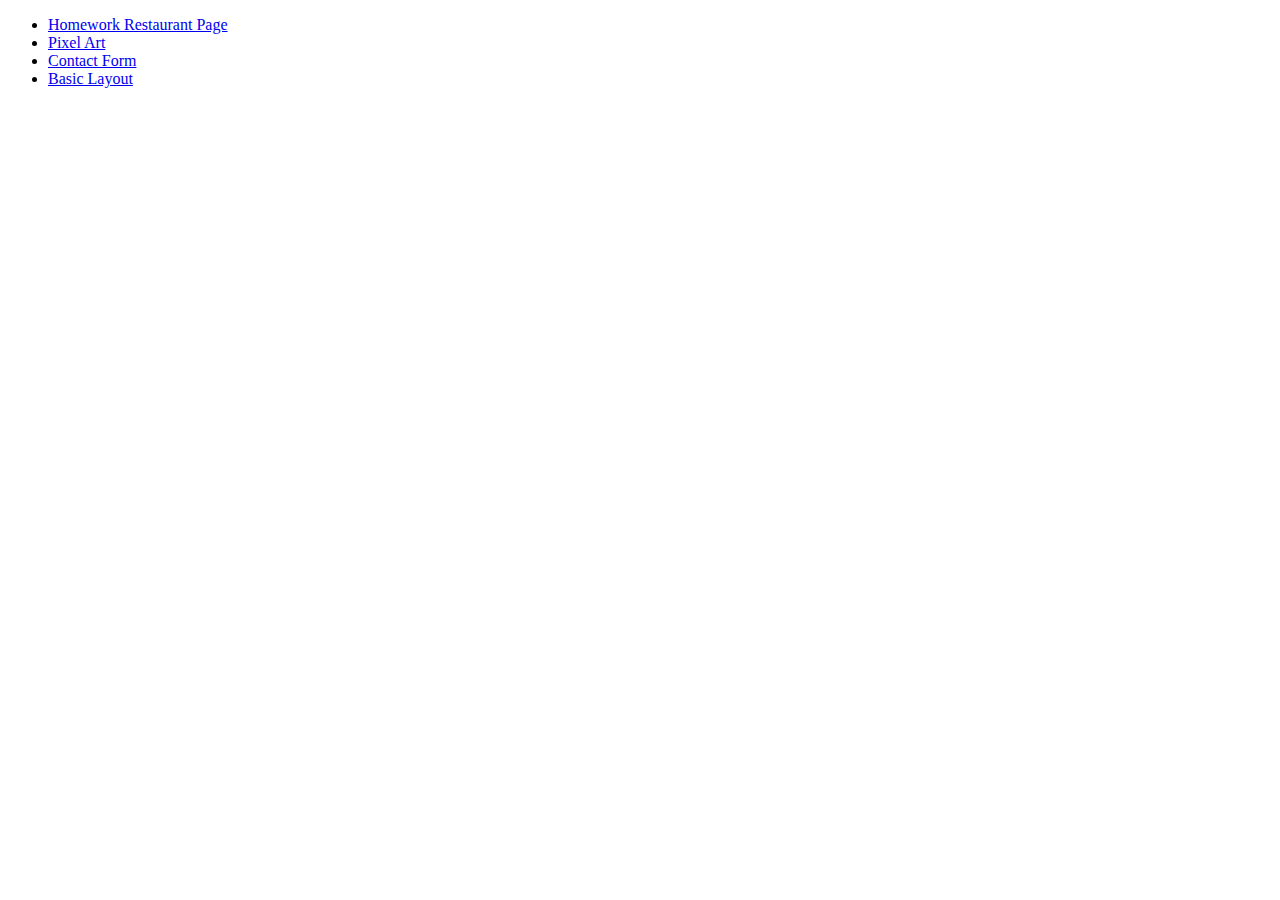
==== index.html @ 7288be14 "Exercises and homework for DC Oct 13" ====
<!DOCTYPE html>
<html lang="en">
<head>
    <meta charset="UTF-8">
    <meta http-equiv="X-UA-Compatible" content="IE=edge">
    <meta name="viewport" content="width=device-width, initial-scale=1.0">
    <title>Document</title>
</head>
<body>
    <ul>
        <li><a href="restaurantPage/restaurantPage.html">Homework Restaurant Page</a></li>
        <li><a href="pixelArt/pixelArt.html">Pixel Art</a></li>
        <li><a href="contactForm/contactForm.html">Contact Form</a></li>
        <li><a href="basicLayout/basicLayout.html">Basic Layout</a></li>
    </ul>
</body>
</html>
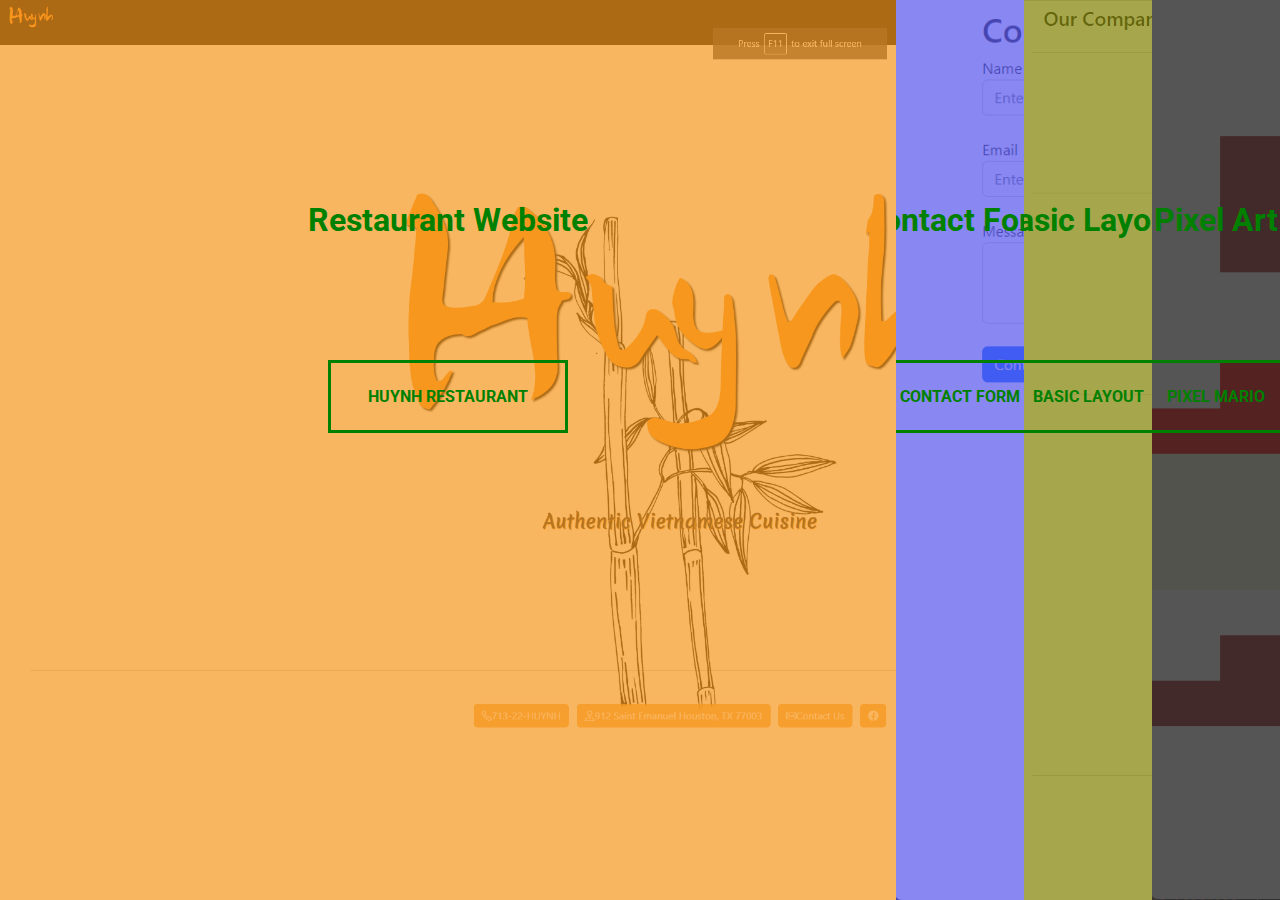
==== commit 9013ee93: "Designed landing page" ====
--- a/index.html
+++ b/index.html
@@ -4,14 +4,28 @@
     <meta charset="UTF-8">
     <meta http-equiv="X-UA-Compatible" content="IE=edge">
     <meta name="viewport" content="width=device-width, initial-scale=1.0">
-    <title>Document</title>
+    <link rel="stylesheet" href="style.css" />
+    <title>Bootstrap Homework and Exercises</title>
 </head>
 <body>
-    <ul>
-        <li><a href="restaurantPage/restaurantPage.html">Homework Restaurant Page</a></li>
-        <li><a href="pixelArt/pixelArt.html">Pixel Art</a></li>
-        <li><a href="contactForm/contactForm.html">Contact Form</a></li>
-        <li><a href="basicLayout/basicLayout.html">Basic Layout</a></li>
-    </ul>
+   <div class="container">
+        <div class="split left">
+            <h1>Restaurant Website</h1>
+            <a href="restaurantPage/restaurantPage.html" target="_blank" class="btn">Huynh Restaurant</a>
+        </div>
+        <div class="split right">
+            <h1>Pixel Art</h1>
+            <a href="pixelArt/pixelArt.html" target="_blank" class="btn">Pixel Mario</a>
+        </div>
+        <div class="split left2">
+            <h1>Contact Form</h1>
+            <a href="contactForm/contactForm.html" target="_blank" class="btn">Contact Form</a>
+        </div>
+        <div class="split right2">
+            <h1>Basic Layout</h1>
+            <a href="basicLayout/basicLayout.html" target="_blank" class="btn">Basic Layout</a>
+        </div>
+   </div>
+   <script src="script.js"></script>
 </body>
 </html>--- a/style.css
+++ b/style.css
@@ -0,0 +1,241 @@
+@import url('https://fonts.googleapis.com/css2?family=Roboto&display=swap');
+
+:root {
+    --left-bg-color: rgba(247,151,30,0.7);
+    --right-bg-color: rgba(43,43,43,0.8);
+    --left2-bg-color: rgba(87,84,236,0.7);
+    --right2-bg-color: rgba(128,128,0,0.7);
+    --left-btn-hover-color: rgba(247,151,30,1);
+    --right-btn-hover-color: rgba(0,0,0,1);
+    --left2-btn-hover-color: rgba(87,84,236,1);
+    --right2-btn-hover-color: rgba(128,128,0,1);
+    --hover-width: 70%;
+    --other-width: 10%;
+    --speed: 1000ms;
+}
+
+* {
+    box-sizing: border-box;
+}
+
+body {
+    font-family: 'Roboto', sans-serif;
+    color: green;
+    height: 100vh;
+    overflow: hidden;
+    margin: 0;  
+}
+
+h1 {
+    font-size: 2rem;
+    position: absolute;
+    left: 50%;
+    top: 20%;
+    transform: translateX(-50%);
+    white-space: nowrap;
+}
+
+.btn {
+    position: absolute;
+    display: flex;
+    align-items: center;
+    justify-content: center;
+    left: 50%;
+    top: 40%;
+    transform: translateX(-50%);
+    text-transform: uppercase;
+    text-decoration: none;
+    color: green;
+    border: green solid 0.2rem;
+    font-size: 1rem;
+    font-weight: bold;
+    width: 15rem;
+    padding: 1.5rem;
+}
+
+.split.left .btn:hover {
+    background-color: var(--left-btn-hover-color);
+    border-color: var(--left-btn-hover-color);
+}
+
+.split.left2 .btn:hover {
+    background-color: var(--left2-btn-hover-color);
+    border-color: var(--left2-btn-hover-color);
+}
+
+.split.right .btn:hover {
+    background-color: var(--right-btn-hover-color);
+    border-color: var(--right-btn-hover-color);
+}
+
+.split.right2 .btn:hover {
+    background-color: var(--right2-btn-hover-color);
+    border-color: var(--right2-btn-hover-color);
+}
+
+.container {
+    position: relative;
+    width: 100%;
+    height: 100%;
+    background-color: #333;
+}
+
+.split {
+    position: absolute;
+    width: 25%;
+    height: 100%;
+    overflow: hidden;
+}
+
+.split.left {
+    left: 0;
+    background: url('images/restaurant-page.jpg');
+    background-repeat: no-repeat;
+    background-size: cover;
+}
+
+.split.left::before {
+    content:'';
+    position: absolute;
+    width: 100%;
+    height: 100%;
+    background-color: var(--left-bg-color);
+}
+
+.split.left2 {
+    left:25%;
+    background: url('images/contact-form.jpg');
+    background-repeat: no-repeat;
+    background-size: cover;
+}
+
+.split.left2::before {
+    content:'';
+    position: absolute;
+    width: 100%;
+    height: 100%;
+    background-color: var(--left2-bg-color);
+}
+
+.split.right {
+    right: 0;
+    background: url('images/pixel-art.jpg');
+    background-repeat: no-repeat;
+    background-size: cover;
+}
+
+.split.right::before {
+    content:'';
+    position: absolute;
+    width: 100%;
+    height: 100%;
+    background-color: var(--right-bg-color);
+}
+
+.split.right2 {
+    right: 25%;
+    background: url('images/basic-layout.jpg');
+    background-repeat: no-repeat;
+    background-size: cover;
+}
+
+.split.right2::before {
+    content:'';
+    position: absolute;
+    width: 100%;
+    height: 100%;
+    background-color: var(--right2-bg-color);
+}
+
+.split.left, .split.right, .split.left2, .split.right2, .split.left::before, .split.right::before, .split.left2::before, .split.right2::before {
+    transition: all var(--speed) ease-in-out;
+}
+
+.hover-left .left {
+    width: var(--hover-width);
+}
+
+.hover-left .right {
+    width: var(--other-width);
+}
+
+.hover-left .left2 {
+    left: 70%;
+    width: var(--other-width); 
+}
+
+.hover-left .right2 {
+    right: 10%;
+    width: var(--other-width); 
+}
+
+
+.hover-right .right {
+    width: var(--hover-width);
+}
+
+.hover-right .left {
+    width: var(--other-width);
+}
+
+.hover-right .left2 {
+    left:10%;
+    width: var(--other-width); 
+}
+
+.hover-right .right2 {
+    right:70%;
+    width: var(--other-width); 
+}
+
+
+.hover-left2 .left2 {
+    left: 10%;
+    width: var(--hover-width);
+}
+
+.hover-left2 .left {
+    width: var(--other-width);
+}
+
+.hover-left2 .right {
+    width: var(--other-width); 
+}
+
+.hover-left2 .right2 {
+    right: 10%;
+    width: var(--other-width); 
+}
+
+
+.hover-right2 .right2 {
+    right: 10%;
+    width: var(--hover-width);
+}
+
+.hover-right2 .left {
+    width: var(--other-width);
+}
+
+.hover-right2 .right {
+    width: var(--other-width); 
+}
+
+.hover-right2 .left2 {
+    left: 10%;
+    width: var(--other-width); 
+}
+
+
+
+@media only screen and (max-width: 800px) {
+    h1 {
+        font-size: 2rem;
+        top: 30%;
+    }
+
+    .btn {
+        width: 12rem;
+        padding: 1.2rem;
+    }
+}